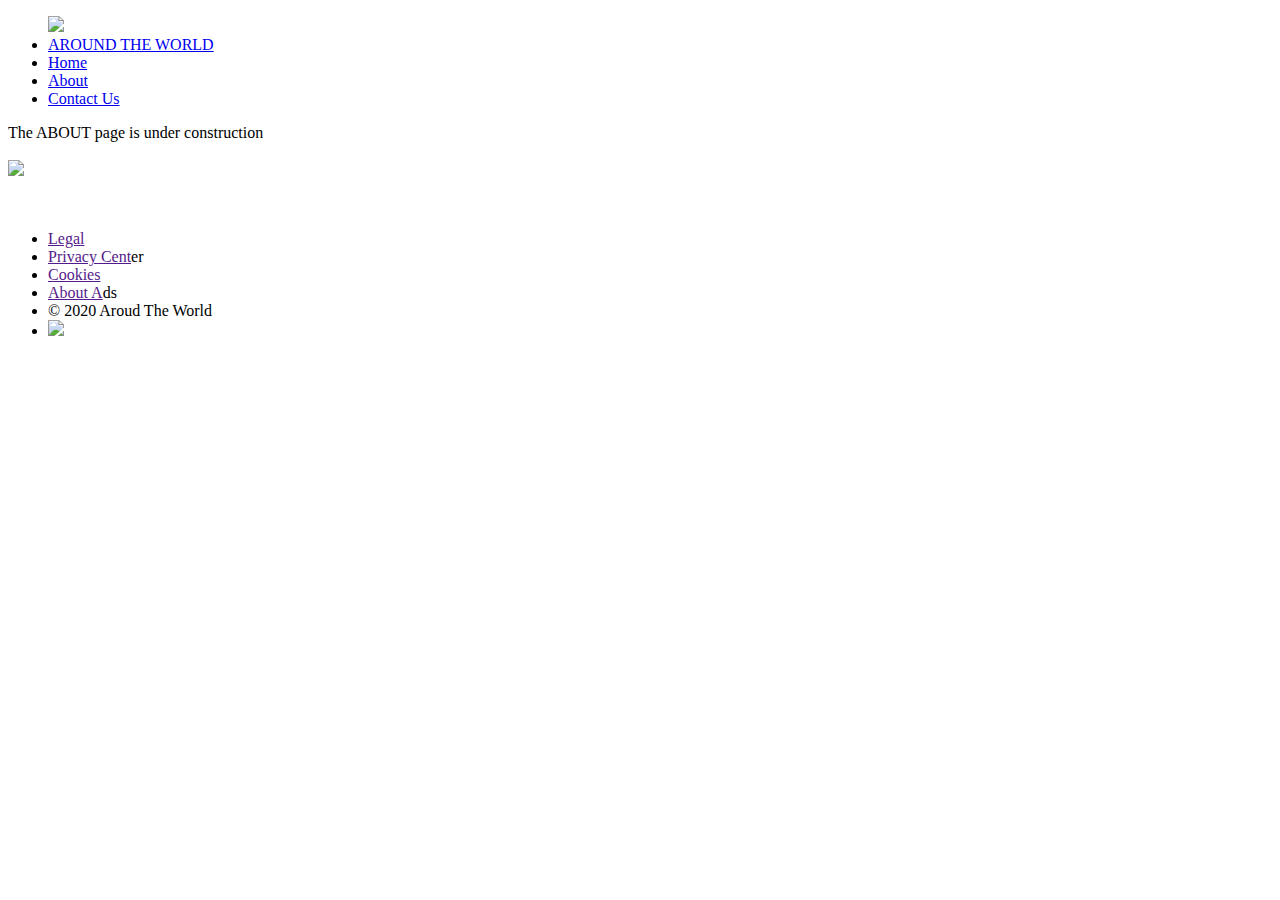
==== about.html @ 546afe15 "Update about.html" ====
<!DOCTYPE html>
<html lang="en">
    <head>
        <meta charset="UTF-8">
        <title>About</title>
        <link rel="stylesheet" href="style.css">
        <link href="https://fonts.googleapis.com/css2?family=Montserrat&display=swap" rel="stylesheet">
        <link href="logo.ico" rel="shortcut icon">
    </head>

    <body>

        
        <nav class="nav-bar">
            <ul class="main-nav">
                <a href="index.html"><img class="logo-nav" src="ATW-NOIR1.png"></a>

                <span class="Row1"><li class=""><a class="ATW" href="index.html">AROUND THE WORLD</a></li></span>

                <span class="Row push"><li class=""><a href="index.html">Home</a></li></span>
                <span class="Row"><li class=""><a href="about.html">About</a></li></span>
                <span class="Row contact"><li class=""><a href="contact.html">Contact Us</a></li></span>
            </ul>
        </nav>

        <div class="content red">
            <div class="aboutpage">The ABOUT page is under construction</div>
            <center><img class="construction" src="construction.png" alt=""></center>
        </div>

        <div class="footer">
            <div class="footer-container"> 
                <a href="index.html">
                    <img class="logofooter" src="logo1.png">
                </a>
                <div class="list-container"> 
                    <ul class="main-nav3">
                        <a href="https://twitter.com/ATW_AS" target="_blank"><img class="social"  src="twitter.png" alt=""></a>
                        <a href="https://www.facebook.com/Around-The-World-111129673913158/?hc_ref=ARTqnt79gVelHloWOg-J_a2J4fzcNvrM58-S9FdPCtGaRh_1brQyV8MfYedcJFvZnds&fref=nf&__tn__=kC-R" target="_blank"><img class="social"  src="facebook.png" alt=""></a>
                        <a href="https://www.instagram.com/aroundtheworld.as/?hl=fr" target="_blank"><img class="social"  src="ig.png" alt=""></a>
                        <a href="https://www.youtube.com/channel/UC32pm5CpIDf8j4ePumbtq8Q" target="_blank"><img class="social"  src="ytb.png" alt=""></a>
                    </ul>
                    <ul class="main-nav2">
                        <span class="edit2"><li><a href="">Legal</a> </li></span>
                        <span class="edit2"><li><a href=""> Privacy Cent</a>er</li></span>
                        <span class="edit2"><li><a href="">Cookies</a></li></span>
                        <span class="edit2"><li><a href="">About A</a>ds</li></span>
                        <span class="edit2 push"><li>© 2020 Aroud The World</li></span>
                        <li><a href="https://en.wikipedia.org/wiki/Morocco" target="_blank"><img class="flag" src="flag.png"></a></li>
                    </ul> 
                </div>
            </div>
        </div>

    </body>
</html>
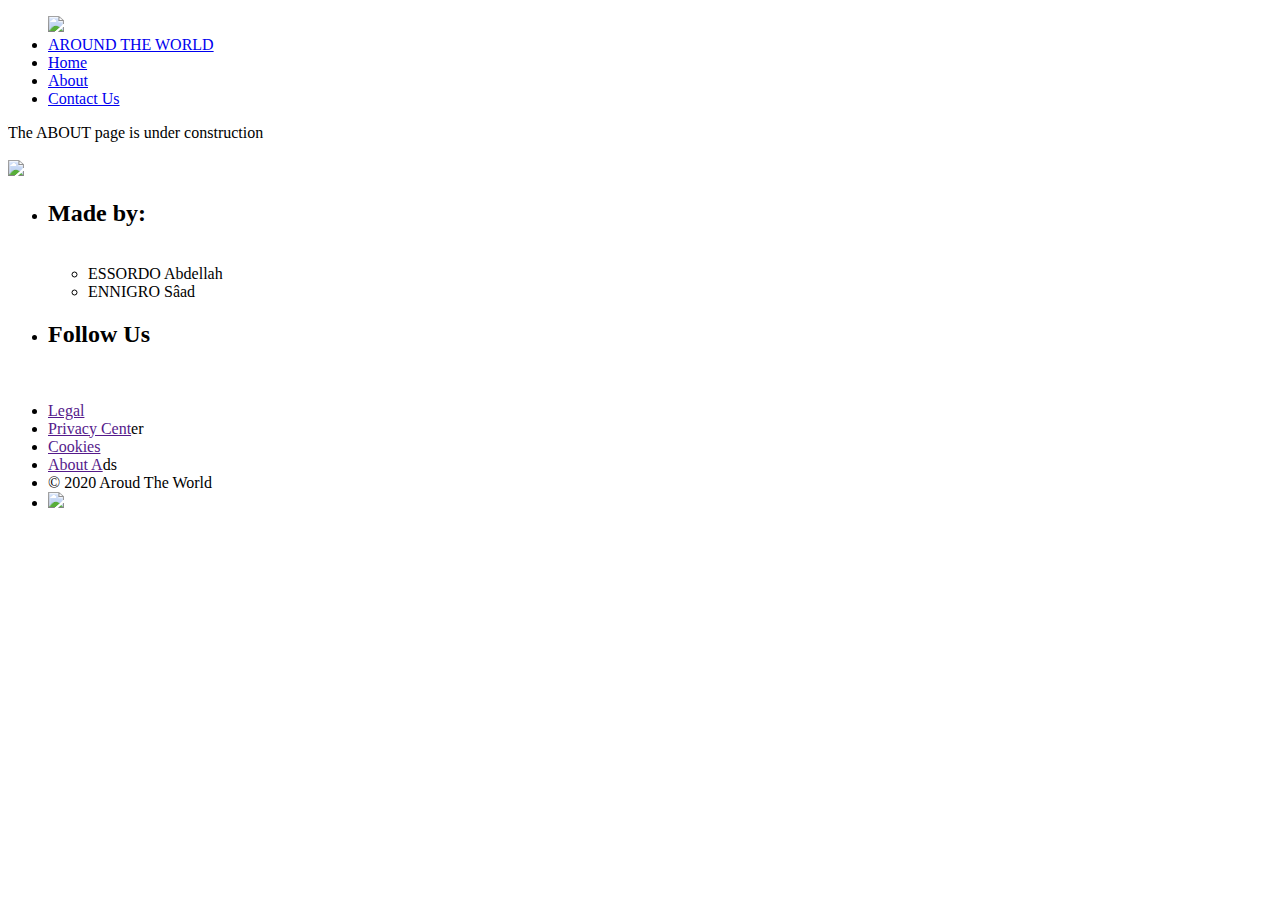
==== commit 0844b877: "Add files via upload" ====
--- a/about.html
+++ b/about.html
@@ -33,19 +33,35 @@
                 <a href="index.html">
                     <img class="logofooter" src="logo1.png">
                 </a>
-                <div class="list-container"> 
-                    <ul class="main-nav3">
-                        <a href="https://twitter.com/ATW_AS" target="_blank"><img class="social"  src="twitter.png" alt=""></a>
-                        <a href="https://www.facebook.com/Around-The-World-111129673913158/?hc_ref=ARTqnt79gVelHloWOg-J_a2J4fzcNvrM58-S9FdPCtGaRh_1brQyV8MfYedcJFvZnds&fref=nf&__tn__=kC-R" target="_blank"><img class="social"  src="facebook.png" alt=""></a>
-                        <a href="https://www.instagram.com/aroundtheworld.as/?hl=fr" target="_blank"><img class="social"  src="ig.png" alt=""></a>
-                        <a href="https://www.youtube.com/channel/UC32pm5CpIDf8j4ePumbtq8Q" target="_blank"><img class="social"  src="ytb.png" alt=""></a>
+
+                <div class="list-container">
+                    <ul class="line2">
+                        <li class="madeby">
+                                <h2 class="made">Made by:</h2><br>
+                                <ul>
+                                    <li class="name">ESSORDO Abdellah</li>
+                                    <li class="name">ENNIGRO Sâad</li>
+                                </ul>
+                        </li>
+                        <li class="push">
+                            <h2 class="follow push">Follow Us</h2> 
+                            <ul class="main-nav3">
+                                
+                                <a id="twitter" href="https://twitter.com/ATW_AS" target="_blank"><img class="social"  src="twitter.png" alt=""></a>
+                                <a id="facebook" href="https://www.facebook.com/Around-The-World-111129673913158/?hc_ref=ARTqnt79gVelHloWOg-J_a2J4fzcNvrM58-S9FdPCtGaRh_1brQyV8MfYedcJFvZnds&fref=nf&__tn__=kC-R" target="_blank"><img class="social"  src="facebook.png" alt=""></a>
+                                <a id="instagram" href="https://www.instagram.com/aroundtheworld.as/?hl=fr" target="_blank"><img class="social"  src="ig.png" alt=""></a>
+                                <a  id="youtube"href="https://www.youtube.com/channel/UC32pm5CpIDf8j4ePumbtq8Q" target="_blank"><img class="social"  src="ytb.png" alt=""></a>
+                            </ul>
+                        </li>
                     </ul>
+
+
                     <ul class="main-nav2">
                         <span class="edit2"><li><a href="">Legal</a> </li></span>
                         <span class="edit2"><li><a href=""> Privacy Cent</a>er</li></span>
                         <span class="edit2"><li><a href="">Cookies</a></li></span>
                         <span class="edit2"><li><a href="">About A</a>ds</li></span>
-                        <span class="edit2 push"><li>© 2020 Aroud The World</li></span>
+                        <span class="edit2 push"><li>© 2020 Aroud The World </li></span>
                         <li><a href="https://en.wikipedia.org/wiki/Morocco" target="_blank"><img class="flag" src="flag.png"></a></li>
                     </ul> 
                 </div>
@@ -53,4 +69,4 @@
         </div>
 
     </body>
-</html>
+</html>